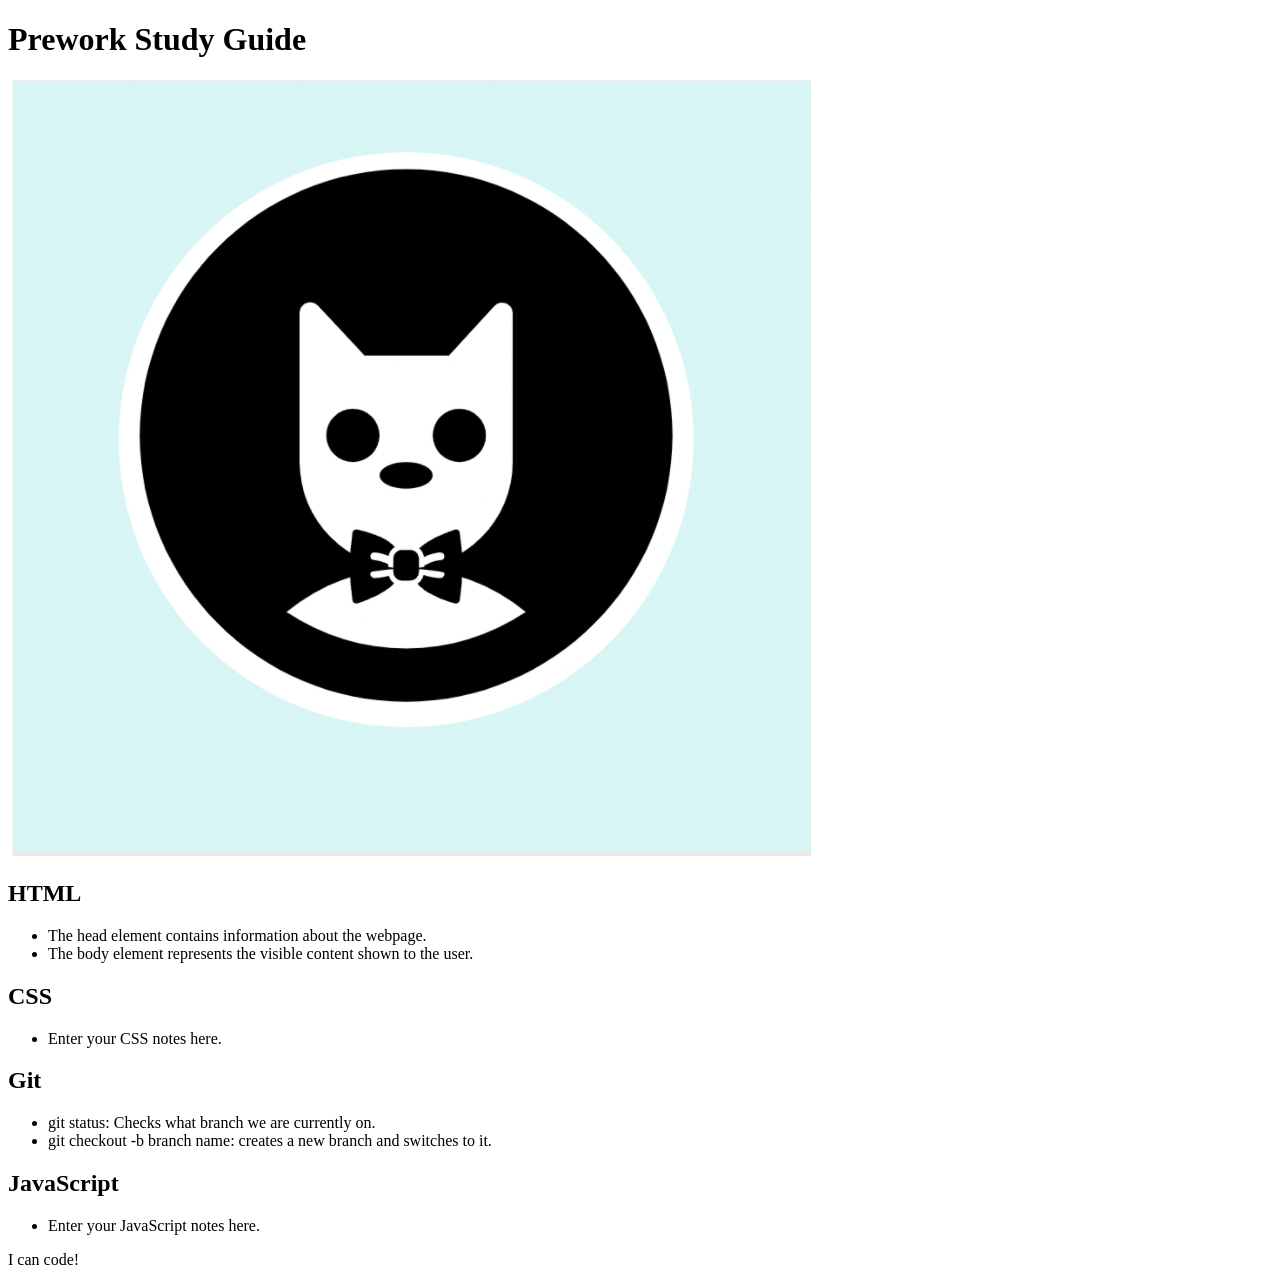
==== index.html @ 0cf19770 "I moved the files down on directory" ====
<!DOCTYPE html>
<html lang="en">
  <head>
    <meta charset="UTF-8" />
    <meta http-equiv="X-UA-Compatible" content="IE=edge" />
    <meta name="viewport" content="width=device-width, initial-scale=1.0" />
    <title>Prework Study Guide</title>
  </head>
  <body>
    <header id="top">
      <h1>Prework Study Guide</h1>
      <img src="./assets/bowtie-cat.png" alt="Profile image of cat wearing a bow tie." />
    </header>
    <main>
      <section class="card" id="html-section">
        <h2>HTML</h2>
        <ul> 
          <li>The head element contains information about the webpage.</li>
          <li>The body element represents the visible content shown to the user.</li>
        </ul>
      </section>
      <section class="card" id="css-section">
        <h2>CSS</h2>
        <ul>
          <li>Enter your CSS notes here.</li>
        </ul>
      </section>
      <section class="card" id="git-section">
        <h2>Git</h2>
        <ul>
          <li>git status: Checks what branch we are currently on.</li>
          <li> git checkout -b branch name: creates a new branch and switches to it.</li>
        </ul>
      </section>
      <section class="card" id="javascript-section">
        <h2>JavaScript</h2>
        <ul>
          <li>Enter your JavaScript notes here.</li>
        </ul>
      </section>
    </main>

    <footer>
      <p>I can code!</p>
    </footer>
  </body>
</html>
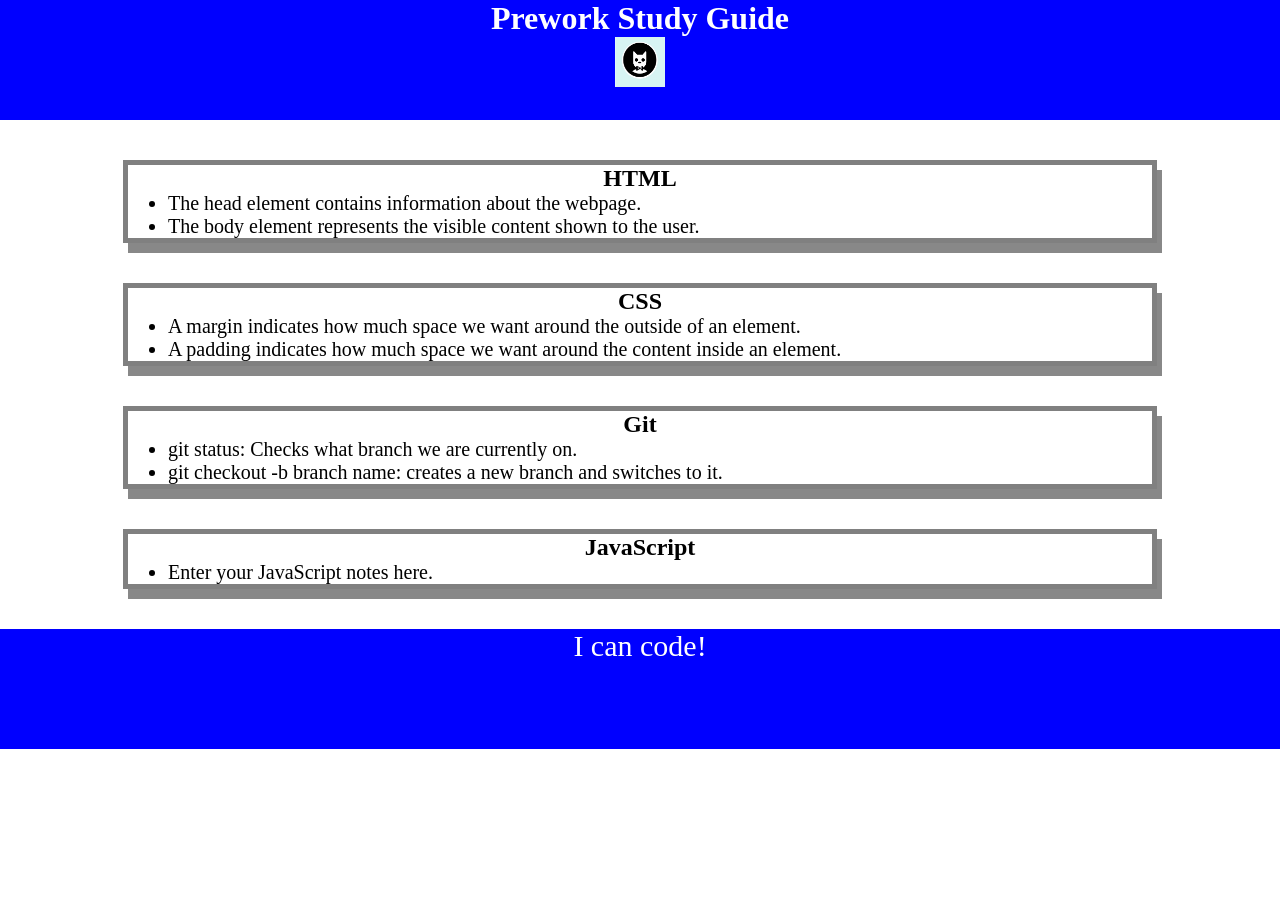
==== commit 7f52a834: "added CSS to project" ====
--- a/index.html
+++ b/index.html
@@ -4,6 +4,7 @@
     <meta charset="UTF-8" />
     <meta http-equiv="X-UA-Compatible" content="IE=edge" />
     <meta name="viewport" content="width=device-width, initial-scale=1.0" />
+    <link rel="stylesheet" href="./assets/style.css">
     <title>Prework Study Guide</title>
   </head>
   <body>
@@ -22,7 +23,8 @@
       <section class="card" id="css-section">
         <h2>CSS</h2>
         <ul>
-          <li>Enter your CSS notes here.</li>
+          <li>A margin indicates how much space we want around the outside of an element.</li>
+          <li>A padding indicates how much space we want around the content inside an element.</li>
         </ul>
       </section>
       <section class="card" id="git-section">
--- a/assets/style.css
+++ b/assets/style.css
@@ -0,0 +1,42 @@
+* {
+    margin: 0;
+    padding: 0;
+}
+
+header,
+footer {
+    width: 100%;
+    height: 120px;
+    background-color: blue;
+    color: white;
+}
+
+h1,
+h2 {
+    text-align: center;
+}
+
+img {
+    display: block;
+    height: 50px;
+    width: 50px;
+    margin-left: auto;
+    margin-right: auto;
+}
+
+ul {
+    padding-left: 40px;
+    font-size: 20px;
+}
+
+p {
+    text-align: center;
+    font-size: 30px;
+}
+
+.card {
+    width: 80%;
+    margin: 40px auto; 
+    border: 5px solid gray; 
+    box-shadow: 5px 10px #888888;
+}
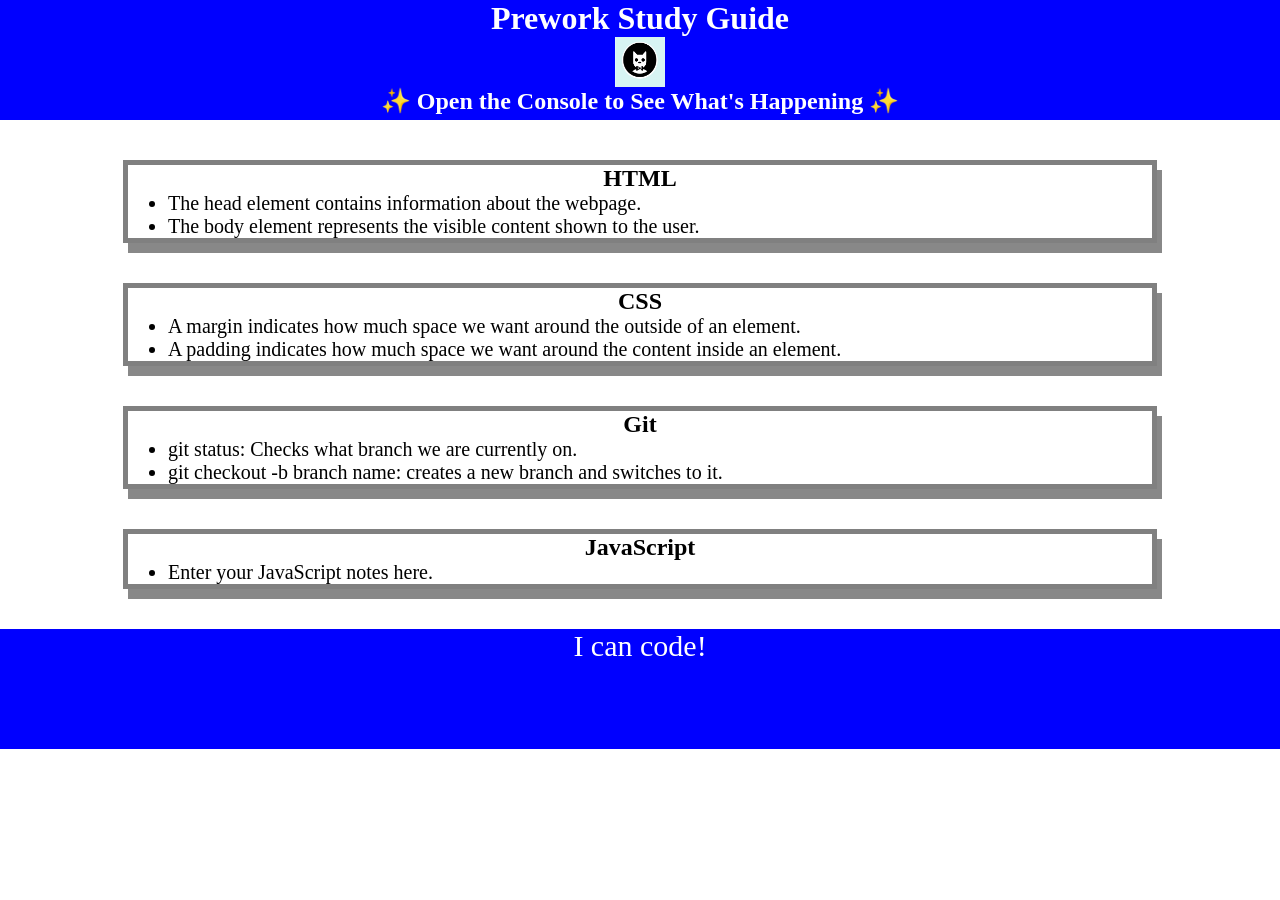
==== commit adfb1d1a: "added arrays to JavaScript file" ====
--- a/index.html
+++ b/index.html
@@ -11,6 +11,7 @@
     <header id="top">
       <h1>Prework Study Guide</h1>
       <img src="./assets/bowtie-cat.png" alt="Profile image of cat wearing a bow tie." />
+      <h2>✨ Open the Console to See What's Happening ✨</h2>
     </header>
     <main>
       <section class="card" id="html-section">
@@ -45,5 +46,7 @@
     <footer>
       <p>I can code!</p>
     </footer>
+    <script src="./assets/script.js">
+    </script>
   </body>
 </html>
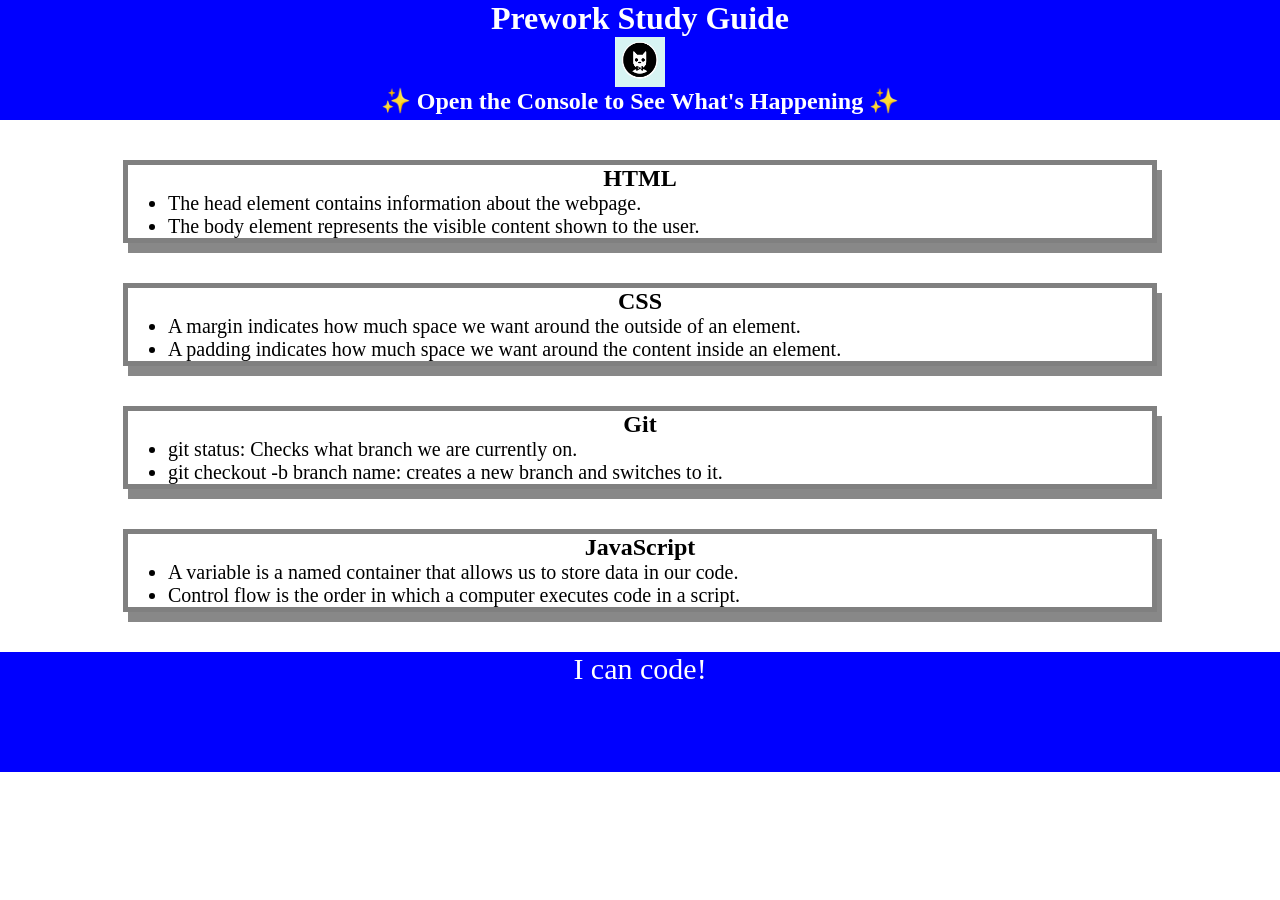
==== commit fb43feab: "Added additional JavaScript and updated JS notes in HTML." ====
--- a/index.html
+++ b/index.html
@@ -38,7 +38,8 @@
       <section class="card" id="javascript-section">
         <h2>JavaScript</h2>
         <ul>
-          <li>Enter your JavaScript notes here.</li>
+          <li>A variable is a named container that allows us to store data in our code.</li>
+          <li>Control flow is the order in which a computer executes code in a script.</li>
         </ul>
       </section>
     </main>
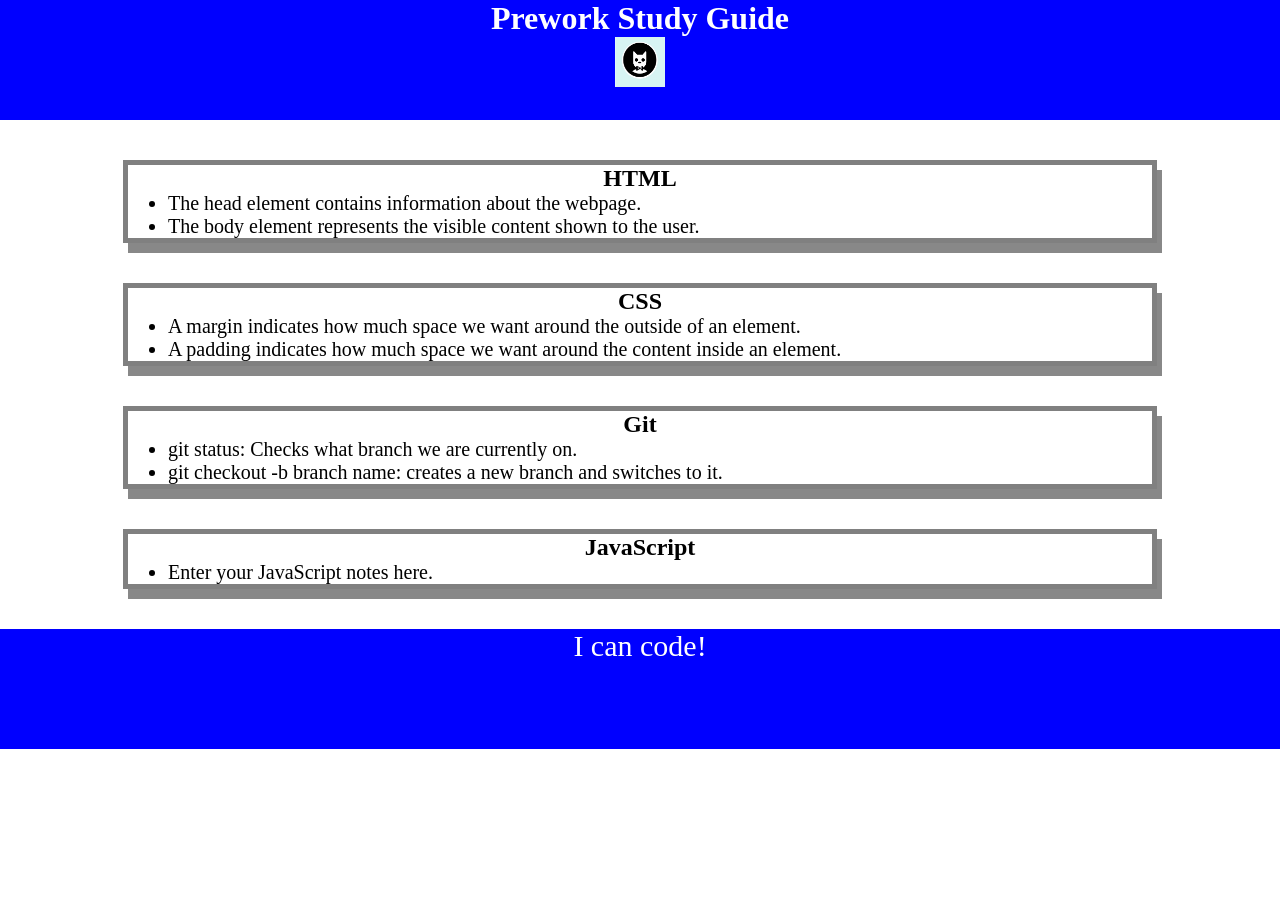
==== commit 85a74290: "Revert "added arrays to JavaScript file"" ====
--- a/index.html
+++ b/index.html
@@ -11,7 +11,6 @@
     <header id="top">
       <h1>Prework Study Guide</h1>
       <img src="./assets/bowtie-cat.png" alt="Profile image of cat wearing a bow tie." />
-      <h2>✨ Open the Console to See What's Happening ✨</h2>
     </header>
     <main>
       <section class="card" id="html-section">
@@ -38,8 +37,7 @@
       <section class="card" id="javascript-section">
         <h2>JavaScript</h2>
         <ul>
-          <li>A variable is a named container that allows us to store data in our code.</li>
-          <li>Control flow is the order in which a computer executes code in a script.</li>
+          <li>Enter your JavaScript notes here.</li>
         </ul>
       </section>
     </main>
@@ -47,7 +45,5 @@
     <footer>
       <p>I can code!</p>
     </footer>
-    <script src="./assets/script.js">
-    </script>
   </body>
 </html>
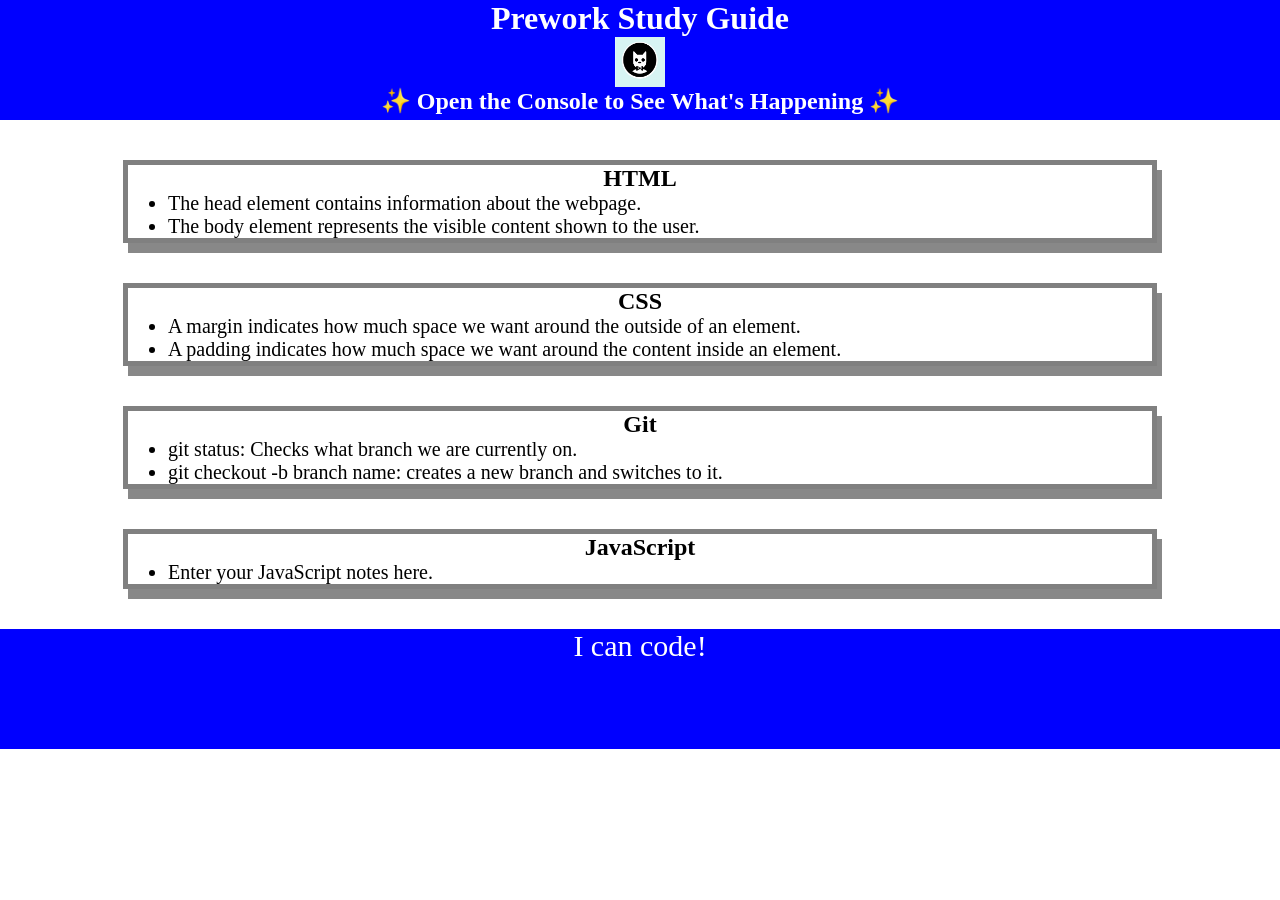
==== commit 7a092110: "Revert "Revert "added arrays to JavaScript file""" ====
--- a/index.html
+++ b/index.html
@@ -11,6 +11,7 @@
     <header id="top">
       <h1>Prework Study Guide</h1>
       <img src="./assets/bowtie-cat.png" alt="Profile image of cat wearing a bow tie." />
+      <h2>✨ Open the Console to See What's Happening ✨</h2>
     </header>
     <main>
       <section class="card" id="html-section">
@@ -45,5 +46,7 @@
     <footer>
       <p>I can code!</p>
     </footer>
+    <script src="./assets/script.js">
+    </script>
   </body>
 </html>
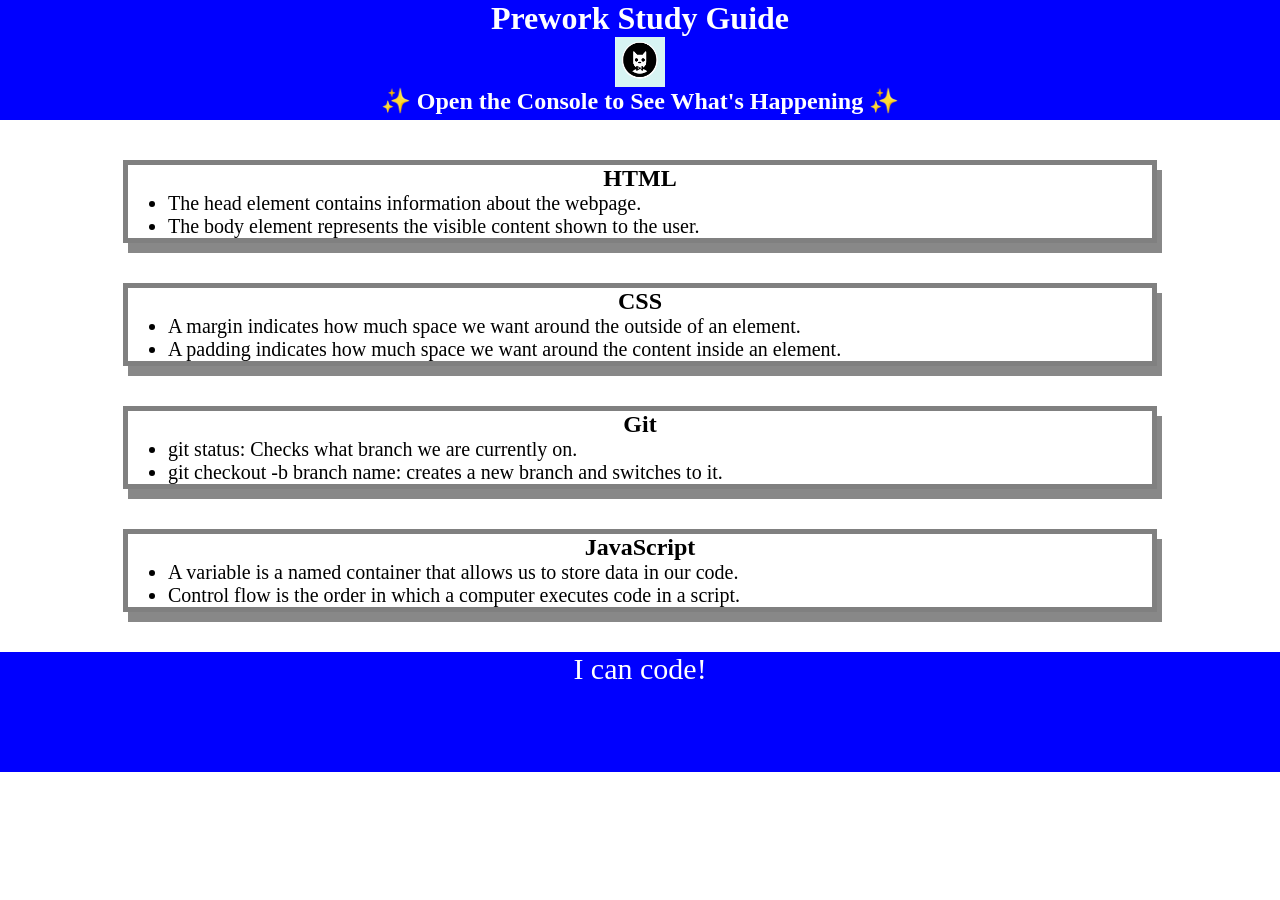
==== commit eb67d9c4: "Merge pull request #13 from Cherbear01/feature/add-js-mainfix Feature/add js mainfix" ====
--- a/index.html
+++ b/index.html
@@ -38,7 +38,8 @@
       <section class="card" id="javascript-section">
         <h2>JavaScript</h2>
         <ul>
-          <li>Enter your JavaScript notes here.</li>
+          <li>A variable is a named container that allows us to store data in our code.</li>
+          <li>Control flow is the order in which a computer executes code in a script.</li>
         </ul>
       </section>
     </main>
